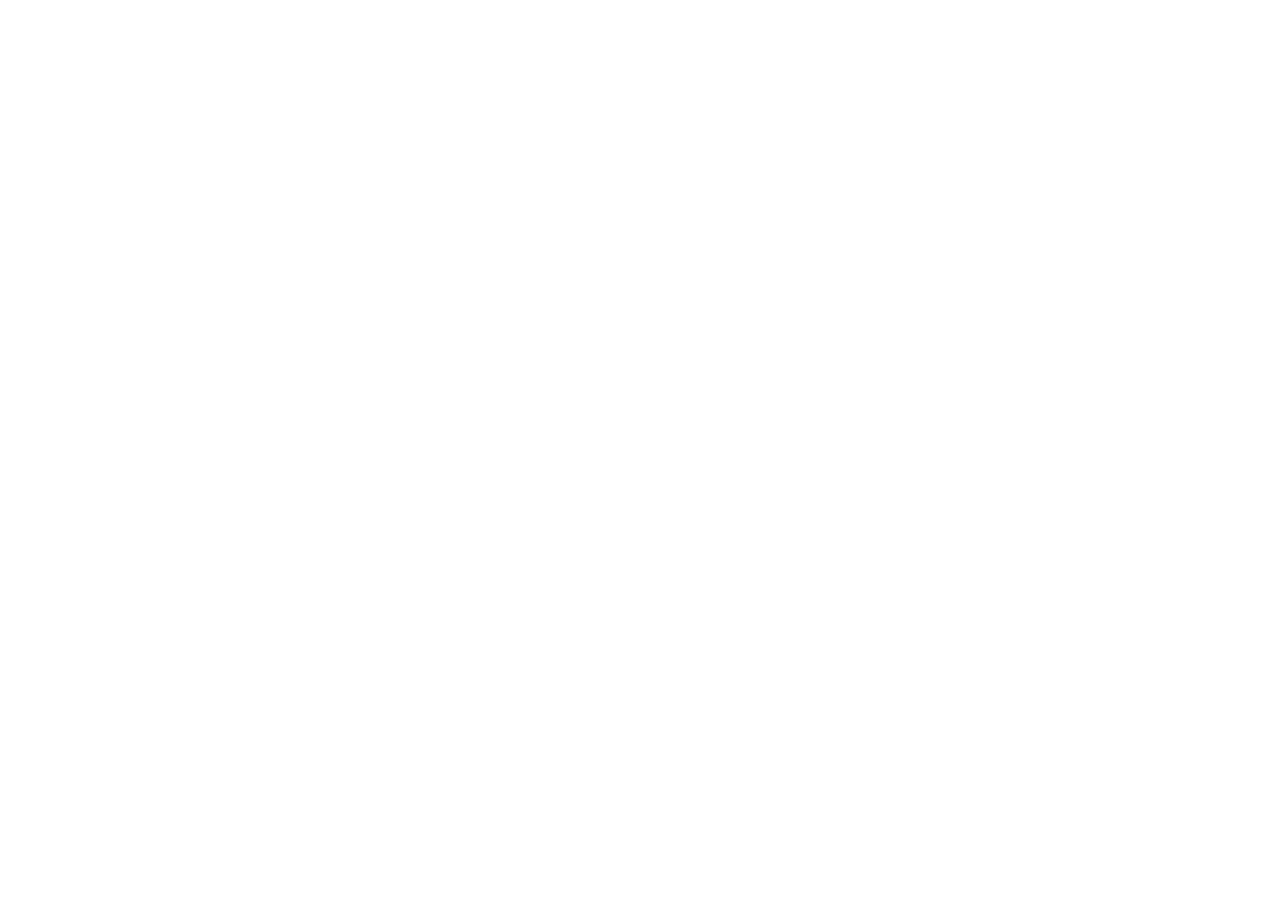
==== index.html @ d73150eb "Initial commit." ====
<!doctype html>
<html>
<head>
    <meta charset="UTF-8">
    <title>Sleep With me Podcast RSS</title>
    <script src="RSS.js"></script>
</head>
<body>


</body>
    <script>
    window.onload = function() {
        window.RSS = new RSS();
    }; // end onload()
    </script>
</html>
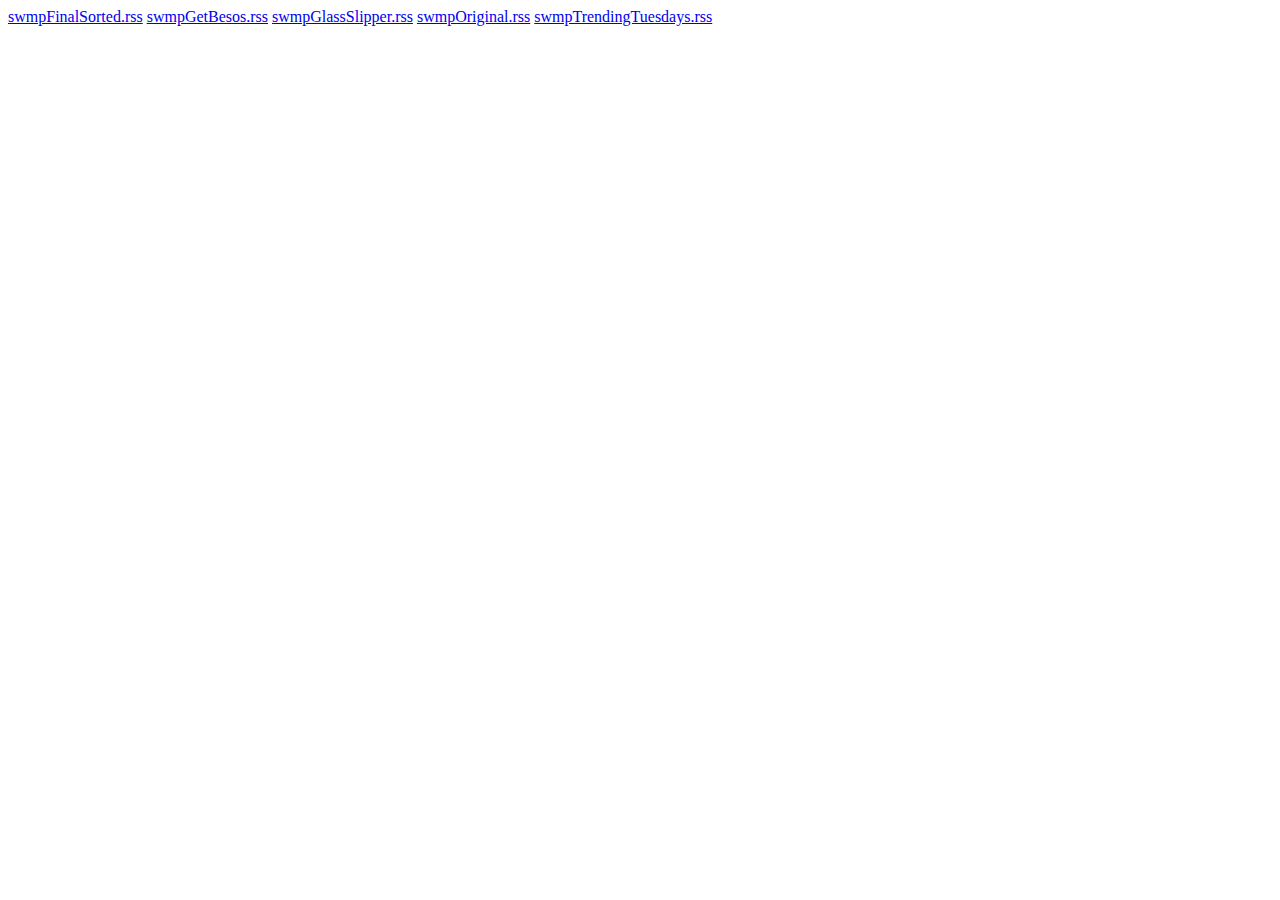
==== commit 34412611: "Add hyperlinks for RSS." ====
--- a/index.html
+++ b/index.html
@@ -6,8 +6,11 @@
     <script src="RSS.js"></script>
 </head>
 <body>
-
-
+    <a href="swmpFinalSorted.rss">swmpFinalSorted.rss</a>
+    <a href="swmpGetBesos.rss">swmpGetBesos.rss</a>
+    <a href="swmpGlassSlipper.rss">swmpGlassSlipper.rss</a>
+    <a href="swmpOriginal.rss">swmpOriginal.rss</a>
+    <a href="swmpTrendingTuesdays.rss">swmpTrendingTuesdays.rss</a>
 </body>
     <script>
     window.onload = function() {
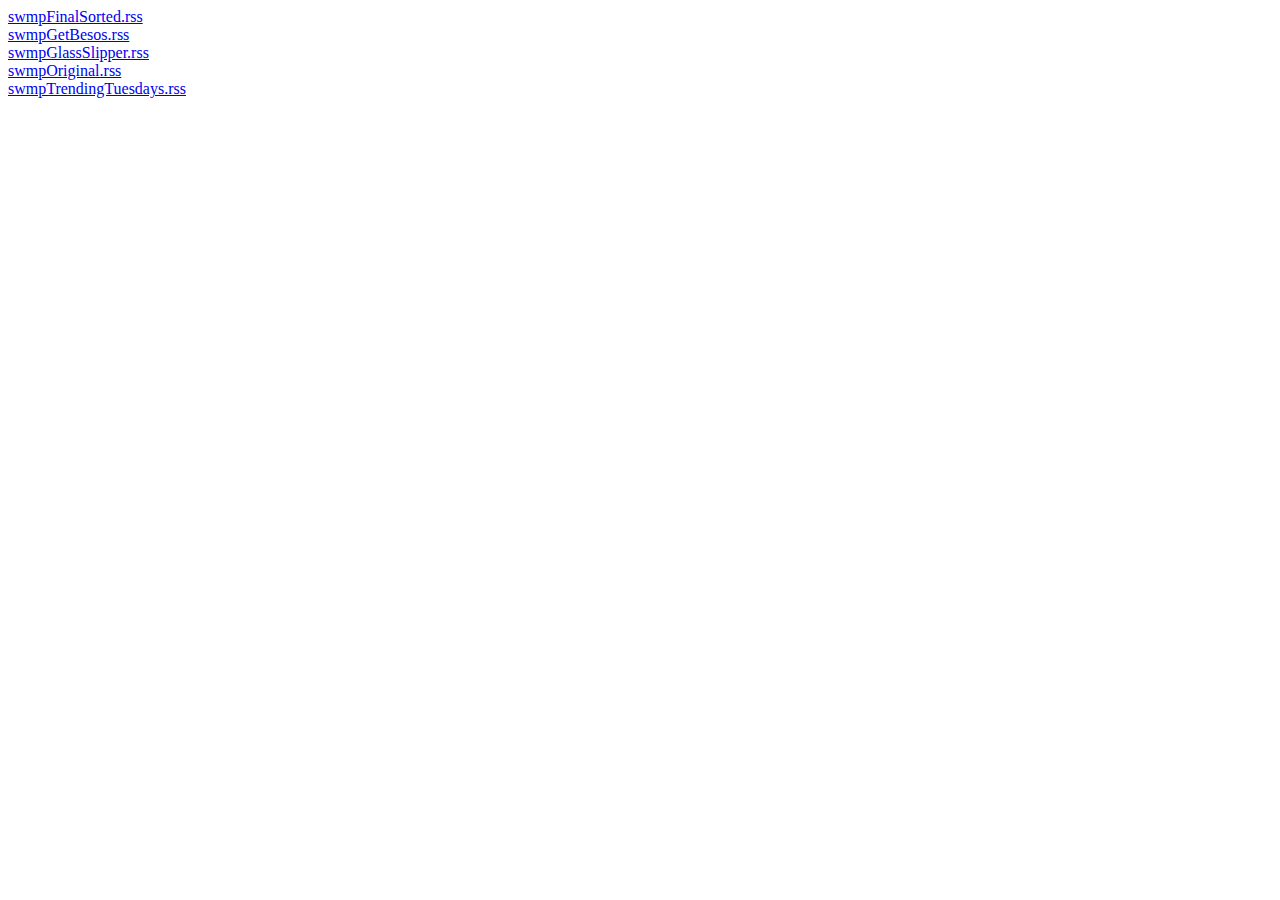
==== commit 1985e4ff: "Format links." ====
--- a/index.html
+++ b/index.html
@@ -7,10 +7,15 @@
 </head>
 <body>
     <a href="swmpFinalSorted.rss">swmpFinalSorted.rss</a>
+    <br />
     <a href="swmpGetBesos.rss">swmpGetBesos.rss</a>
+    <br />
     <a href="swmpGlassSlipper.rss">swmpGlassSlipper.rss</a>
+    <br />
     <a href="swmpOriginal.rss">swmpOriginal.rss</a>
+    <br />
     <a href="swmpTrendingTuesdays.rss">swmpTrendingTuesdays.rss</a>
+    <br />
 </body>
     <script>
     window.onload = function() {
